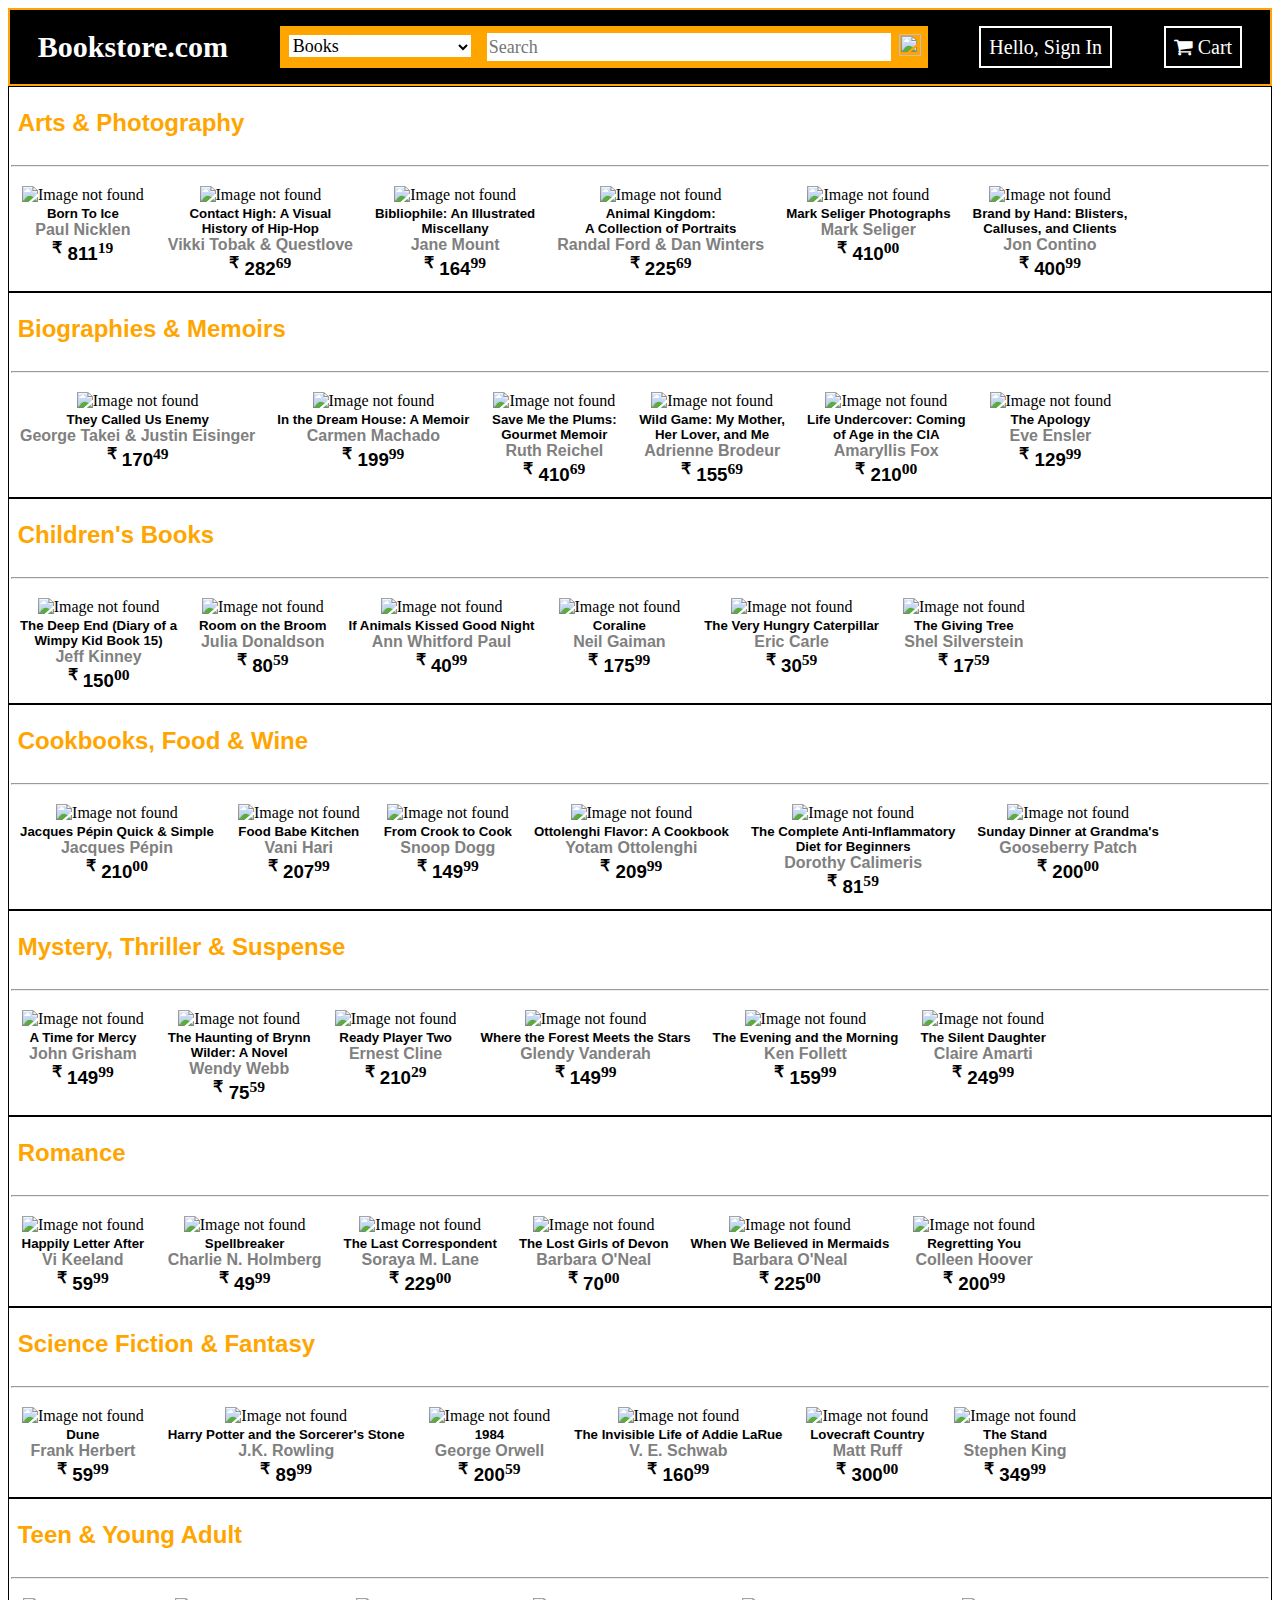
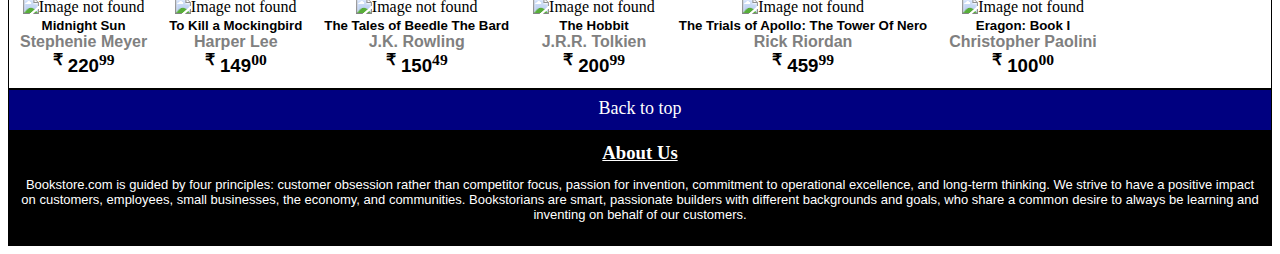
==== index.html @ 449ab954 "initial commit" ====
<!DOCTYPE html>
<html lang="en">
<head>
    <meta charset="UTF-8">
    <meta name="viewport" content="width=device-width, initial-scale=1.0">
    <title>2019UCO1678 - Bookstore</title>
    <link rel="stylesheet" href="style.css"/>
    <link rel="stylesheet" href="https://cdnjs.cloudflare.com/ajax/libs/font-awesome/4.7.0/css/font-awesome.min.css">
</head>
<body>
    <!--This is the main tab visible at the top of the page-->
    <div id="searchComplex">
        <h1 style="font-size: 30px; color: white"><a href="index.html">Bookstore.com</a></h1>
            <form style="display: inline-flex;">
                <select>
                    <option value="def" disabled selected>Books</option>
                    <option value="op0">All Categories</option>
                    <option value="op1">Arts & Photography</option>
                    <option value="op2">Biographies & Memoirs</option>
                    <option value="op3">Children's Books</option>
                    <option value="op4">Cookbooks, Food & Wine</option>
                    <option value="op5">Mystery, Thriller & Suspense&nbsp</option>
                    <option value="op6">Romance</option>
                    <option value="op7">Science Fiction & Fantasy</option>
                    <option value="op8">Teen & Young Adult</option>           
                </select>
                <input id="searchBar" type="text" width="80px" placeholder="Search" autocomplete="off"/>
                <button id ="searchButton" type="submit" width="auto">
                    <img src="https://static.thenounproject.com/png/202232-200.png" 
                    height="22px" width="22px" style="margin-left: -12px; margin-bottom: -2px;"/>
                </button>
            </form>
            <a href="q2_signin.html">
                <span style="padding: 8px;">
                    Hello,
                    Sign In
                </span>
            </a>
            <a href="q2_cart.html">
                <span style="padding: 8px;">
                    <i class="fa fa-shopping-cart"></i>
                    Cart
                </span>
            </a>
    </div>
    <!--Main Tab ends-->

    <!--The Arts & Photography Section begins-->
    <div>
        <h2>&nbspArts & Photography</h2>
        <hr/>
        <div class="book">
            <a href="q2_catalog.html#AP1">
                <img src="https://images-na.ssl-images-amazon.com/images/I/517j00U23SL._SX415_BO1,204,203,200_.jpg" 
                height="200px" width="160px" style="padding: 2px" alt="Image not found"/>
            </a>
            <h5>Born To Ice</h5>
            <h4>Paul Nicklen</h4>
            <h3> <sup>₹</sup> 811<sup>19</sup></h3>
        </div>
        <div class="book">
            <a href="q2_catalog.html#AP2">
                <img src="https://images-na.ssl-images-amazon.com/images/I/91-8mABL4rL.jpg"
                height="200px" width="160px" style="padding: 2px;" alt="Image not found"/>
            </a>
            <h5>Contact High: A Visual</h5><h5> History of Hip-Hop</h5>
            <h4>Vikki Tobak & Questlove</h4>
            <h3> <sup> ₹</sup> 282<sup>69</sup></h3>
        </div>
        <div class="book">
            <a href="q2_catalog.html#AP3">
                <img src="https://images-na.ssl-images-amazon.com/images/I/91D0j9uwOBL.jpg"
                height="200px" width="160px" style="padding: 2px;" alt="Image not found"/>
            </a>
            <h5>Bibliophile: An Illustrated</h5><h5>Miscellany</h5>
            <h4>Jane Mount</h4>
            <h3> <sup> ₹</sup> 164<sup>99</sup></h3>
        </div>  
        <div class="book">
            <a href="q2_catalog.html#AP4">
                <img src="https://images-na.ssl-images-amazon.com/images/I/91Ddx0i9vVL.jpg"
                height="200px" width="160px" style="padding: 2px;" alt="Image not found"/>
            </a>
            <h5>Animal Kingdom:</h5><h5> A Collection of Portraits</h5>
            <h4>Randal Ford & Dan Winters</h4>
            <h3> <sup> ₹</sup> 225<sup>69</sup></h3>
        </div>  
        <div class="book">
            <a href="q2_catalog.html#AP5">
                <img src="https://images-na.ssl-images-amazon.com/images/I/71COV8-VF2L.jpg"
                height="200px" width="160px" style="padding: 2px;" alt="Image not found"/>
            </a>
            <h5>Mark Seliger Photographs</h5>
            <h4>Mark Seliger</h4>
            <h3> <sup> ₹</sup> 410<sup>00</sup></h3>
        </div>  
        <div class="book">
            <a href="q2_catalog.html#AP6">
                <img src="https://m.media-amazon.com/images/I/51OejOpZ9YL.jpg"
                height="200px" width="160px" style="padding: 2px;" alt="Image not found"/>
            </a>
            <h5>Brand by Hand: Blisters,</h5><h5>Calluses, and Clients</h5>
            <h4>Jon Contino</h4>
            <h3> <sup> ₹</sup> 400<sup>99</sup></h3>
        </div>      
    </div>
    <!--The Arts & Photography Section ends-->

    <!--The Biographies & Memoirs Section begins-->
    <div>
        <h2>&nbspBiographies & Memoirs</h2>
        <hr/>
       
        <div class="book">
            <a href="q2_catalog.html#BM1">
                <img src="https://images-na.ssl-images-amazon.com/images/I/71LK6RXvxrL.jpg"
                height="200px" width="160px" style="padding: 2px;" alt="Image not found"/>
            </a>
            <h5>They Called Us Enemy</h5>
            <h4>George Takei & Justin Eisinger</h4>
            <h3> <sup> ₹</sup> 170<sup>49</sup></h3>   
        </div>
        <div class="book">
            <a href="q2_catalog.html#BM2">
                <img src="https://images-na.ssl-images-amazon.com/images/I/91zeicdP-gL.jpg"
                height="200px" width="160px" style="padding: 2px;" alt="Image not found"/>
            
            </a>
            <h5>In the Dream House: A Memoir</h5>
            <h4>Carmen Machado</h4>
            <h3> <sup> ₹</sup> 199<sup>99</sup></h3>   
        </div>
        <div class="book">
            <a href="q2_catalog.html#BM3">
                <img src="https://images-na.ssl-images-amazon.com/images/I/41DtipcHG0L._SX327_BO1,204,203,200_.jpg"
                height="200px" width="160px" style="padding: 2px;" alt="Image not found"/>
            </a>
            <h5>Save Me the Plums: </h5><h5> Gourmet Memoir</h5>
            <h4>Ruth Reichel</h4>
            <h3> <sup> ₹</sup> 410<sup>69</sup></h3>   
        </div>
        <div class="book">
            <a href="q2_catalog.html#BM4">
                <img src="https://i.gr-assets.com/images/S/compressed.photo.goodreads.com/books/1549428000l/43859826._SY475_.jpg"
                height="200px" width="160px" style="padding: 2px;" alt="Image not found"/>
            </a>
            <h5>Wild Game: My Mother, </h5><h5>Her Lover, and Me</h5>
            <h4>Adrienne Brodeur</h4>
            <h3> <sup> ₹</sup> 155<sup>69</sup></h3>   
        </div>
        <div class="book">
            <a href="q2_catalog.html#BM5">
                <img src="https://images-na.ssl-images-amazon.com/images/I/41EsVgtm6tL._SX301_BO1,204,203,200_.jpg"
                height="200px" width="160px" style="padding: 2px;" alt="Image not found"/>
            </a>
            <h5>Life Undercover: Coming</h5><h5> of Age in the CIA</h5>
            <h4>Amaryllis Fox</h4>
            <h3> <sup> ₹</sup> 210<sup>00</sup></h3>   
        </div>
        <div class="book">
            <a href="q2_catalog.html#BM6">
                <img src="https://media.bloomsbury.com/rep/bj/9781635574395.jpg"
                height="200px" width="160px" style="padding: 2px;" alt="Image not found"/>
            </a>
            <h5>The Apology</h5>
            <h4>Eve Ensler</h4>
            <h3> <sup> ₹</sup> 129<sup>99</sup></h3>   
        </div>
    </div>
    <!--The Biographies & Memoirs Section ends-->

    <!--The Children's Books Section begins-->
    <div>
        <h2>&nbspChildren's Books</h2>
        <hr/>

        <div class="book">
            <a href="q2_catalog.html#CB1">
                <img src="https://images-na.ssl-images-amazon.com/images/I/81B0tZK01FL.jpg"
                height="200px" width="160px" style="padding: 2px;" alt="Image not found"/>
            </a>
            <h5>The Deep End (Diary of a </h5><h5>Wimpy Kid Book 15)</h5>
            <h4>Jeff Kinney</h4>
            <h3> <sup> ₹</sup> 150<sup>00</sup></h3>   
        </div>        
        <div class="book">
            <a href="q2_catalog.html#CB2">
                <img src="https://m.media-amazon.com/images/M/MV5BNDg3Njg4ODEyMl5BMl5BanBnXkFtZTgwMTM3MzcxMTE@._V1_.jpg"
                height="200px" width="160px" style="padding: 2px;" alt="Image not found"/>
            </a>
            <h5>Room on the Broom</h5>
            <h4>Julia Donaldson</h4>
            <h3> <sup> ₹</sup> 80<sup>59</sup></h3>   
        </div>        
        <div class="book">
            <a href="q2_catalog.html#CB3">
                <img src="https://images-na.ssl-images-amazon.com/images/I/51iHM-M+ADL._SX258_BO1,204,203,200_.jpg"
                height="200px" width="160px" style="padding: 2px;" alt="Image not found"/>
            </a>
            <h5>If Animals Kissed Good Night</h5>
            <h4>Ann Whitford Paul</h4>
            <h3> <sup> ₹</sup> 40<sup>99</sup></h3>   
        </div>        
        <div class="book">
            <a href="q2_catalog.html#CB4">
                <img src="https://images-na.ssl-images-amazon.com/images/I/41Df5jVFLuL._SX334_BO1,204,203,200_.jpg"
                height="200px" width="160px" style="padding: 2px;" alt="Image not found"/>
            </a>
            <h5>Coraline</h5>
            <h4>Neil Gaiman</h4>
            <h3> <sup> ₹</sup> 175<sup>99</sup></h3>   
        </div>        
        <div class="book">
            <a href="q2_catalog.html#CB5">
                <img src="https://images-na.ssl-images-amazon.com/images/I/71KilybDOoL.jpg"
                height="200px" width="250px" style="padding: 2px;" alt="Image not found"/>
            </a>
            <h5>The Very Hungry Caterpillar</h5>
            <h4>Eric Carle</h4>
            <h3> <sup> ₹</sup> 30<sup>59</sup></h3>   
        </div>        
        <div class="book">
            <a href="q2_catalog.html#CB6">
                <img src="https://images-na.ssl-images-amazon.com/images/I/51EDtk+1rNL._SX384_BO1,204,203,200_.jpg"
                height="200px" width="160px" style="padding: 2px;" alt="Image not found"/>
            </a>
            <h5>The Giving Tree</h5>
            <h4>Shel Silverstein</h4>
            <h3> <sup> ₹</sup> 17<sup>59</sup></h3>   
        </div>          
    </div>
    <!--The Children's Books Section ends-->


    <!--The Cookbooks, Food & Wine Section begins-->
    <div>
        <h2>&nbspCookbooks, Food & Wine</h2>
        <hr/>

        <div class="book">
            <a href="q2_catalog.html#CF1">
                <img src="https://m.media-amazon.com/images/I/51vPl4bWGDL._SX260_.jpg"
                height="200px" width="160px" style="padding: 2px;" alt="Image not found"/>
            </a>
            <h5>Jacques Pépin Quick & Simple</h5>
            <h4>Jacques Pépin</h4>
            <h3> <sup> ₹</sup> 210<sup>00</sup></h3>   
        </div>  
        <div class="book">
            <a href="q2_catalog.html#CF2">
                <img src="https://m.media-amazon.com/images/I/51bg5PPrDEL.jpg"
                height="200px" width="160px" style="padding: 2px;" alt="Image not found"/>
            </a>
            <h5>Food Babe Kitchen</h5>
            <h4>Vani Hari</h4>
            <h3> <sup> ₹</sup> 207<sup>99</sup></h3>   
        </div>  
        <div class="book">
            <a href="q2_catalog.html#CF3">
                <img src="https://images-na.ssl-images-amazon.com/images/I/91vD4ftg5XL.jpg"
                height="200px" width="160px" style="padding: 2px;" alt="Image not found"/>
            </a>
            <h5>From Crook to Cook</h5>
            <h4>Snoop Dogg</h4>
            <h3> <sup> ₹</sup> 149<sup>99</sup></h3>   
        </div>  
        <div class="book">
            <a href="q2_catalog.html#CF4">
                <img src="https://images-na.ssl-images-amazon.com/images/I/91bhxoTbMQL.jpg"
                height="200px" width="160px" style="padding: 2px;" alt="Image not found"/>
            </a>
            <h5>Ottolenghi Flavor: A Cookbook</h5>
            <h4>Yotam Ottolenghi</h4>
            <h3> <sup> ₹</sup> 209<sup>99</sup></h3>   
        </div>  
        <div class="book">
            <a href="q2_catalog.html#CF5">
                <img src="https://images-na.ssl-images-amazon.com/images/I/71L8kt3erKL.jpg"
                height="200px" width="160px" style="padding: 2px;" alt="Image not found"/>
            </a>
            <h5>The Complete Anti-Inflammatory </h5><h5> Diet for Beginners</h5>
            <h4>Dorothy Calimeris</h4>
            <h3> <sup> ₹</sup> 81<sup>59</sup></h3>   
        </div>  
        <div class="book">
            <a href="q2_catalog.html#CF6">
                <img src="https://kbimages1-a.akamaihd.net/0b9b4059-33ad-41e6-9bed-a8d65f2340d1/353/569/90/False/sunday-dinner-at-grandma-s.jpg"
                height="200px" width="160px" style="padding: 2px;" alt="Image not found"/>
            </a>
            <h5>Sunday Dinner at Grandma's</h5>
            <h4>Gooseberry Patch</h4>
            <h3> <sup> ₹</sup> 200<sup>00</sup></h3>   
        </div>  
    </div>
    <!--The Cookbooks, Food & Wine Section ends-->

    <!--The Mystery, Thriller & Suspense Section begins-->
    <div>
        <h2>&nbspMystery, Thriller & Suspense</h2>
        <hr/>
    
        <div class="book">
            <a href="q2_catalog.html#MT1">
                <img src="https://images.penguinrandomhouse.com/cover/9780385545969"
                height="200px" width="160px" style="padding: 2px;" alt="Image not found"/>
            </a>
            <h5>A Time for Mercy</h5>
            <h4>John Grisham</h4>
            <h3> <sup> ₹</sup> 149<sup>99</sup></h3>   
        </div>
        <div class="book">
            <a href="q2_catalog.html#MT2">
                <img src="https://i.gr-assets.com/images/S/compressed.photo.goodreads.com/books/1591946396l/50720434.jpg"
                height="200px" width="160px" style="padding: 2px;" alt="Image not found"/>
            </a>
            <h5>The Haunting of Brynn</h5><h5> Wilder: A Novel</h5>
            <h4>Wendy Webb</h4>
            <h3> <sup> ₹</sup> 75<sup>59</sup></h3>   
        </div>
        <div class="book">
            <a href="q2_catalog.html#MT3">
                <img src="https://upload.wikimedia.org/wikipedia/en/c/cd/Ready_Player_Two_-_book_cover.jpg"
                height="200px" width="160px" style="padding: 2px;" alt="Image not found"/>
            </a>
            <h5>Ready Player Two</h5>
            <h4>Ernest Cline</h4>
            <h3> <sup> ₹</sup> 210<sup>29</sup></h3>   
        </div>
        <div class="book">
            <a href="q2_catalog.html#MT4">
                <img src="https://m.media-amazon.com/images/I/918hXn4Uy1L.jpg"
                height="200px" width="160px" style="padding: 2px;" alt="Image not found"/>
            </a>
            <h5>Where the Forest Meets the Stars</h5>
            <h4>Glendy Vanderah</h4>
            <h3> <sup> ₹</sup> 149<sup>99</sup></h3>   
        </div>
        <div class="book">
            <a href="q2_catalog.html#MT5">
                <img src="https://images-na.ssl-images-amazon.com/images/I/A1uwT8EHugL.jpg"
                height="200px" width="160px" style="padding: 2px;" alt="Image not found"/>
            </a>
            <h5>The Evening and the Morning</h5>
            <h4>Ken Follett</h4>
            <h3> <sup> ₹</sup> 159<sup>99</sup></h3>   
        </div>
        <div class="book">
            <a href="q2_catalog.html#MT6">
                <img src="https://m.media-amazon.com/images/I/51p53YWLCSL.jpg"
                height="200px" width="160px" style="padding: 2px;" alt="Image not found"/>
            </a>
            <h5>The Silent Daughter</h5>
            <h4>Claire Amarti</h4>
            <h3> <sup> ₹</sup> 249<sup>99</sup></h3>   
        </div>
    </div>
    <!--The Mystery, Thriller & Suspense Section ends-->

    <!--The Romance Section begins-->    
    <div>
        <h2>&nbspRomance</h2>
        <hr/>
    
        <div class="book">
            <a href="q2_catalog.html#R1">
                <img src="https://i.gr-assets.com/images/S/compressed.photo.goodreads.com/books/1584381613l/51494123._SY475_.jpg"
                height="200px" width="160px" style="padding: 2px;" alt="Image not found"/>
            </a>
            <h5>Happily Letter After</h5>
            <h4>Vi Keeland</h4>
            <h3> <sup> ₹</sup> 59<sup>99</sup></h3>   
        </div>
        <div class="book">
            <a href="q2_catalog.html#R2">
                <img src="https://i.gr-assets.com/images/S/compressed.photo.goodreads.com/books/1585592602l/49541761.jpg"
                height="200px" width="160px" style="padding: 2px;" alt="Image not found"/>
            </a>
            <h5>Spellbreaker</h5>
            <h4>Charlie N. Holmberg</h4>
            <h3> <sup> ₹</sup> 49<sup>99</sup></h3>   
        </div>
        <div class="book">
            <a href="q2_catalog.html#R3">
                <img src="https://i.gr-assets.com/images/S/compressed.photo.goodreads.com/books/1590955493l/53710674._SY475_.jpg"
                height="200px" width="160px" style="padding: 2px;" alt="Image not found"/>
            </a>
            <h5>The Last Correspondent</h5>
            <h4>Soraya M. Lane</h4>
            <h3> <sup> ₹</sup> 229<sup>00</sup></h3>   
        </div>
        <div class="book">
            <a href="q2_catalog.html#R4">
                <img src="https://m.media-amazon.com/images/I/415iF5fI+WL.jpg"
                height="200px" width="160px" style="padding: 2px;" alt="Image not found"/>
            </a>
            <h5>The Lost Girls of Devon</h5>
            <h4>Barbara O'Neal</h4>
            <h3> <sup> ₹</sup> 70<sup>00</sup></h3>   
        </div>
        <div class="book">
            <a href="q2_catalog.html#R5">
                <img src="https://m.media-amazon.com/images/I/81FJvwYyqgL.jpg"
                height="200px" width="160px" style="padding: 2px;" alt="Image not found"/>
            </a>
            <h5>When We Believed in Mermaids</h5>
            <h4>Barbara O'Neal</h4>
            <h3> <sup> ₹</sup> 225<sup>00</sup></h3>   
        </div>
        <div class="book">
            <a href="q2_catalog.html#R6">
                <img src="https://m.media-amazon.com/images/I/51qFqP094-L.jpg"
                height="200px" width="160px" style="padding: 2px;" alt="Image not found"/>
            </a>
            <h5>Regretting You</h5>
            <h4>Colleen Hoover</h4>
            <h3> <sup> ₹</sup> 200<sup>99</sup></h3>   
        </div>
    </div>
    <!--The Romance Section ends-->    

    <!--The Science Fiction & Fantasy Section begins-->    
    <div>
        <h2>&nbspScience Fiction & Fantasy</h2>
        <hr/>

        <div class="book">
            <a href="q2_catalog.html#SF1">
                <img src="https://images-na.ssl-images-amazon.com/images/I/91Fq9Amx0pL.jpg"
                height="200px" width="160px" style="padding: 2px;" alt="Image not found"/>
            </a>
            <h5>Dune</h5>
            <h4>Frank Herbert</h4>
            <h3> <sup> ₹</sup> 59<sup>99</sup></h3>   
        </div>
        <div class="book">
            <a href="q2_catalog.html#SF2">
                <img src="https://images-na.ssl-images-amazon.com/images/I/81iqZ2HHD-L.jpg"
                height="200px" width="160px" style="padding: 2px;" alt="Image not found"/>
            </a>
            <h5>Harry Potter and the Sorcerer's Stone</h5>
            <h4>J.K. Rowling</h4>
            <h3> <sup> ₹</sup> 89<sup>99</sup></h3>   
        </div>
        <div class="book">
            <a href="q2_catalog.html#SF3">
                <img src="https://images-na.ssl-images-amazon.com/images/I/41aM4xOZxaL._SX277_BO1,204,203,200_.jpg"
                height="200px" width="160px" style="padding: 2px;" alt="Image not found"/>
            </a>
            <h5>1984</h5>
            <h4>George Orwell</h4>
            <h3> <sup> ₹</sup> 200<sup>59</sup></h3>   
        </div>
        <div class="book">
            <a href="q2_catalog.html#SF4">
                <img src="https://m.media-amazon.com/images/I/91Ql48Y0mqL.jpg"
                height="200px" width="160px" style="padding: 2px;" alt="Image not found"/>
            </a>
            <h5>The Invisible Life of Addie LaRue</h5>
            <h4>V. E. Schwab</h4>
            <h3> <sup> ₹</sup> 160<sup>99</sup></h3>   
        </div>
        <div class="book">
            <a href="q2_catalog.html#SF5">
                <img src="https://upload.wikimedia.org/wikipedia/en/9/9b/Lovecraft_Country_%28novel%29.jpg"
                height="200px" width="160px" style="padding: 2px;" alt="Image not found"/>
            </a>
            <h5>Lovecraft Country</h5>
            <h4>Matt Ruff</h4>
            <h3> <sup> ₹</sup> 300<sup>00</sup></h3>   
        </div>
        <div class="book">
            <a href="q2_catalog.html#SF6">
                <img src="https://images-na.ssl-images-amazon.com/images/I/81c8No6mSPL.jpg"
                height="200px" width="160px" style="padding: 2px;" alt="Image not found"/>
            </a>
            <h5>The Stand</h5>
            <h4>Stephen King</h4>
            <h3> <sup> ₹</sup> 349<sup>99</sup></h3>   
        </div>
    </div>
    <!--The Science Fiction & Fantasy Section ends-->   

    <!--The Teen & Young Adult Section begins-->       
    <div>
        <h2>&nbspTeen & Young Adult</h2>
        <hr/>

        <div class="book">
            <a href="q2_catalog.html#TY1">
                <img src="https://images-na.ssl-images-amazon.com/images/I/41dd3tjpdUL._SX329_BO1,204,203,200_.jpg"
                height="200px" width="160px" style="padding: 2px;" alt="Image not found"/>
            </a>
            <h5>Midnight Sun</h5>
            <h4>Stephenie Meyer</h4>
            <h3> <sup> ₹</sup> 220<sup>99</sup></h3>   
        </div>
        <div class="book">
            <a href="q2_catalog.html#TY2">
                <img src="https://m.media-amazon.com/images/I/516IbJ592JL.jpg"
                height="200px" width="160px" style="padding: 2px;" alt="Image not found"/>
            </a>
            <h5>To Kill a Mockingbird</h5>
            <h4>Harper Lee</h4>
            <h3> <sup> ₹</sup> 149<sup>00</sup></h3>   
        </div>
        <div class="book">
            <a href="q2_catalog.html#TY3">
                <img src="https://images-na.ssl-images-amazon.com/images/I/91bDV76LIlL.jpg"
                height="200px" width="160px" style="padding: 2px;" alt="Image not found"/>
            </a>
            <h5>The Tales of Beedle The Bard</h5>
            <h4>J.K. Rowling</h4>
            <h3> <sup> ₹</sup> 150<sup>49</sup></h3>   
        </div>
        <div class="book">
            <a href="q2_catalog.html#TY4">
                <img src="https://images-na.ssl-images-amazon.com/images/I/51uLvJlKpNL._SX321_BO1,204,203,200_.jpg"
                height="200px" width="160px" style="padding: 2px;" alt="Image not found"/>
            </a>
            <h5>The Hobbit</h5>
            <h4>J.R.R. Tolkien</h4>
            <h3> <sup> ₹</sup> 200<sup>99</sup></h3>   
        </div>
        <div class="book">
            <a href="q2_catalog.html#TY5">
                <img src="https://m.media-amazon.com/images/I/51tN101qBUL.jpg"
                height="200px" width="160px" style="padding: 2px;" alt="Image not found"/>
            </a>
            <h5>The Trials of Apollo: The Tower Of Nero</h5>
            <h4>Rick Riordan</h4>
            <h3> <sup> ₹</sup> 459<sup>99</sup></h3>   
        </div>
        <div class="book">
            <a href="q2_catalog.html#TY6">
                <img src="https://images-na.ssl-images-amazon.com/images/I/91JrDpvTiML.jpg"
                height="200px" width="160px" style="padding: 2px;" alt="Image not found"/>
            </a>
            <h5>Eragon: Book I</h5>
            <h4>Christopher Paolini</h4>
            <h3> <sup> ₹</sup> 100<sup>00</sup></h3>   
        </div>
    </div>
    <!--The Teen & Young Adult Section ends-->       

    <!--The following is a division which serves as the "Back to top" button for easier site navigation:-->
    <a href="#top">
    <div style="background-color: navy; color: white; text-align: center; height: 30px; font-size: 18px; padding-top: 8px;">
        Back to top
    </div>
    </a>

    <!--The ending section of the page consists of some info about the website:-->
    <div style="background-color: black; color: white; padding: 10px; text-align: center;">
            <h3 style="font-family: Arial, Helvetica, sans-serif;"><u>About Us</u></h3>
            <p style="font-family: Arial, Helvetica, sans-serif; font-size: small; ">Bookstore.com is guided by four principles: customer obsession rather than competitor focus, 
                passion for invention, commitment to operational excellence, and long-term thinking.
                We strive to have a positive impact on customers, employees, small businesses, the economy, and communities.
                Bookstorians are smart, passionate builders with different backgrounds and goals, 
                who share a common desire to always be learning and inventing on behalf of our customers.
            </p>
        
    </div> 
</body>
</html>
---- style.css ----
* {
    font-family: "Baskerville Old Face";
}
div {
    height: fit-content;
    border: 1px solid black;
    margin: 0;
    padding: 2px;
}

div:hover {
    background-color: orange;
}

div:hover h2 {
    color: white;
}

span {
    border: 2px solid white;
    color: white;
    font-size: 20px;
}

a {
    text-decoration: none;
    color: inherit;
}

#searchComplex {
    height: 70px;
    border: 2px solid orange;
    background-color: black;
    font-size: 0;
    display: flex;
    justify-content: space-around;
    align-items: center;
}

select {
    color: black;
    background-color: white;;
    font-size: 18px;
    width: 200px;
    margin-top: auto;
    margin-bottom: auto;
    text-align: left;
    border: 9px solid orange;
    border-bottom: 11px solid orange;
}

option {
    color: black;
    background-color: white;
    font-size: 18px;
    text-align: left;
}
#searchBar {
    color: black;
    background-color: white;
    width: 400px;
    font-size: 18px;
    border: 7px solid orange;
    text-align: left;
}
#searchButton {
    background-color: orange;
    width: 30px;
    border: 7px solid orange;
}

select:hover, span:hover {
   cursor: pointer;
}

#searchButton:hover {
   cursor: pointer;
}

h2 {
   font-family: "Arial";
    color: orange;
    display: inline-block;
}
h3,h4,h5 {
font-family: "Arial";
   margin: 0 0 0 0; /* This is done in order to remove space from above and below the headings */
}

h4 {
   color: gray;
}
.book {
   display: inline-flex;
   justify-content: space-between;
   align-items: center;
   flex-direction: column;
   border: none;
   margin: 7px;
}
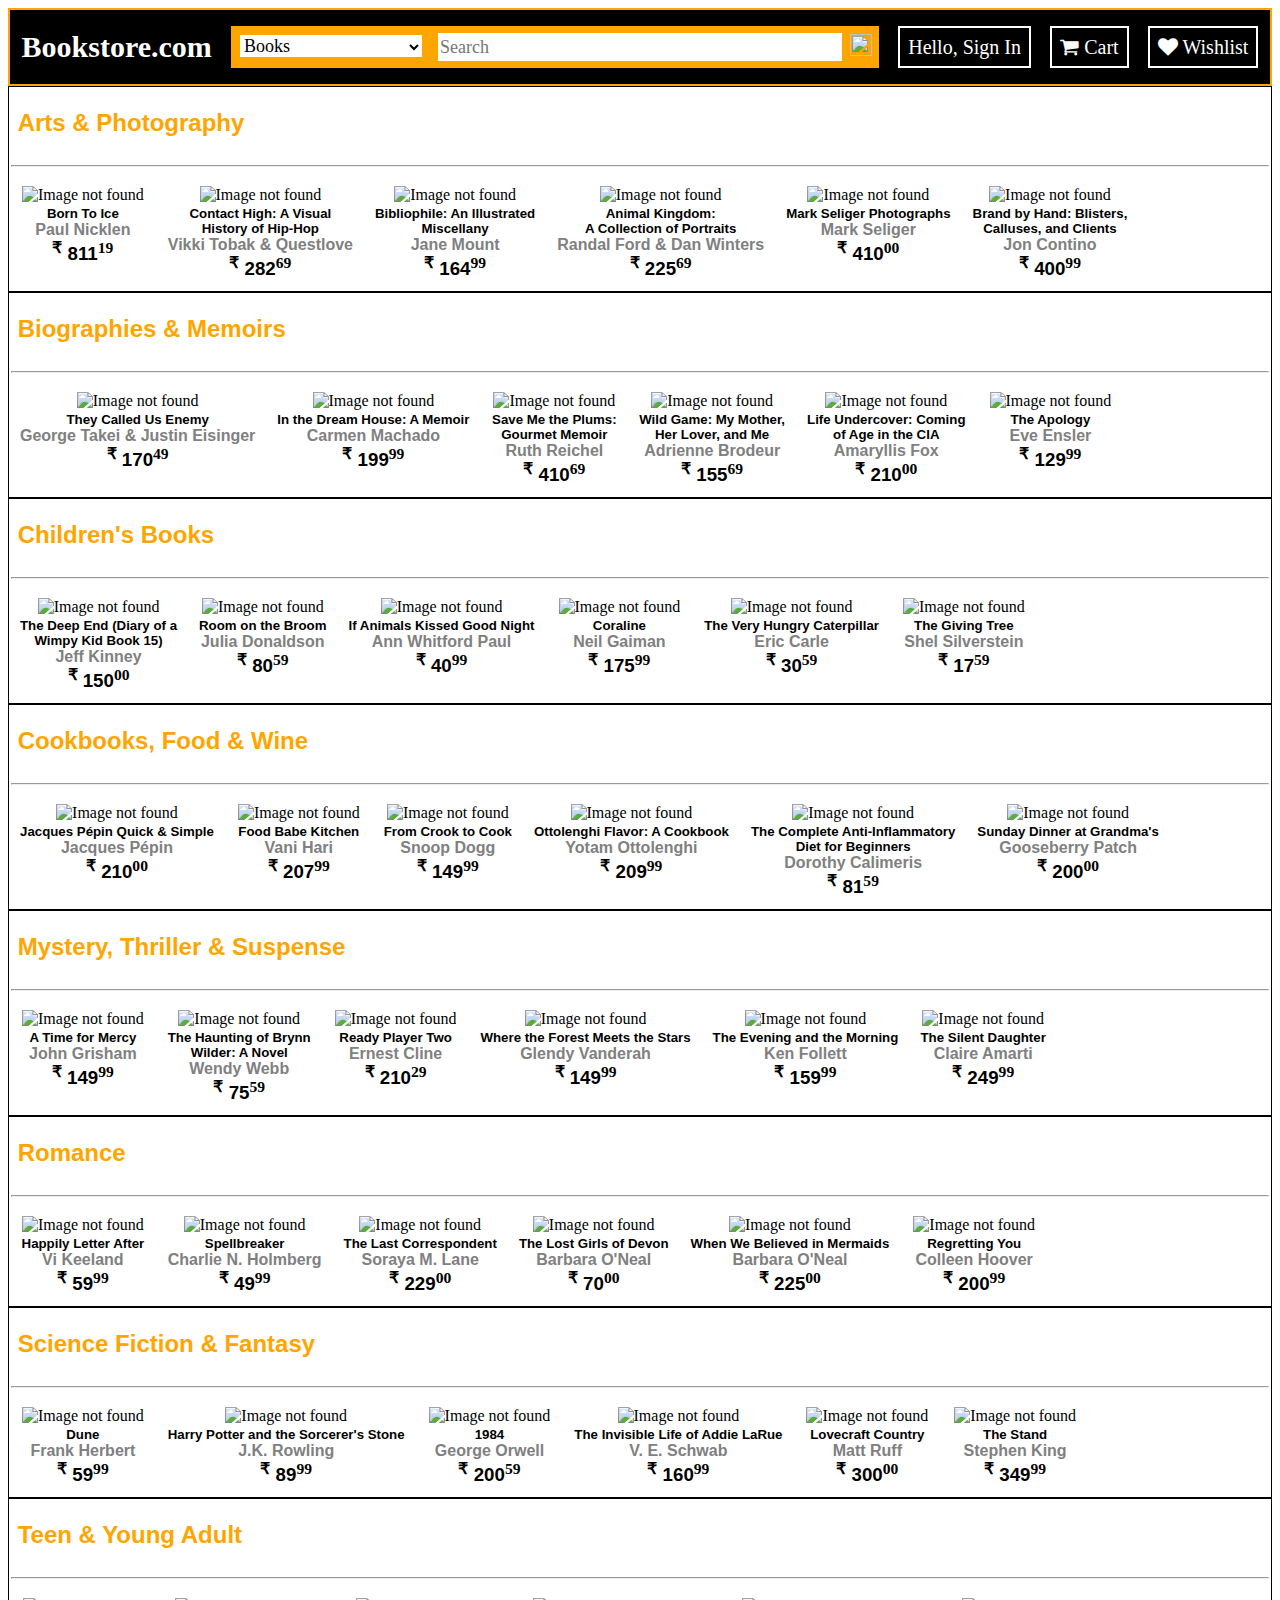
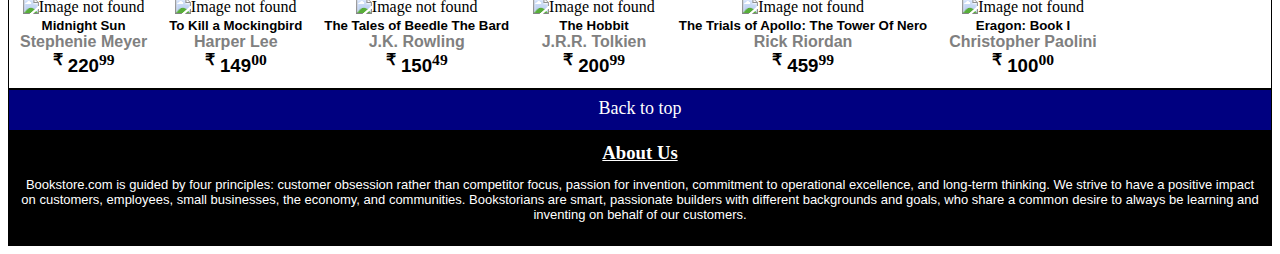
==== commit 3a556d28: "wishlist button added" ====
--- a/index.html
+++ b/index.html
@@ -6,6 +6,7 @@
     <title>2019UCO1678 - Bookstore</title>
     <link rel="stylesheet" href="style.css"/>
     <link rel="stylesheet" href="https://cdnjs.cloudflare.com/ajax/libs/font-awesome/4.7.0/css/font-awesome.min.css">
+
 </head>
 <body>
     <!--This is the main tab visible at the top of the page-->
@@ -42,6 +43,13 @@
                     Cart
                 </span>
             </a>
+
+            <a href="wishlist.html">
+                <span style="padding: 8px;">
+                    <i class="fa fa-heart"></i>
+                    Wishlist
+                </span>
+            </a>
     </div>
     <!--Main Tab ends-->
 
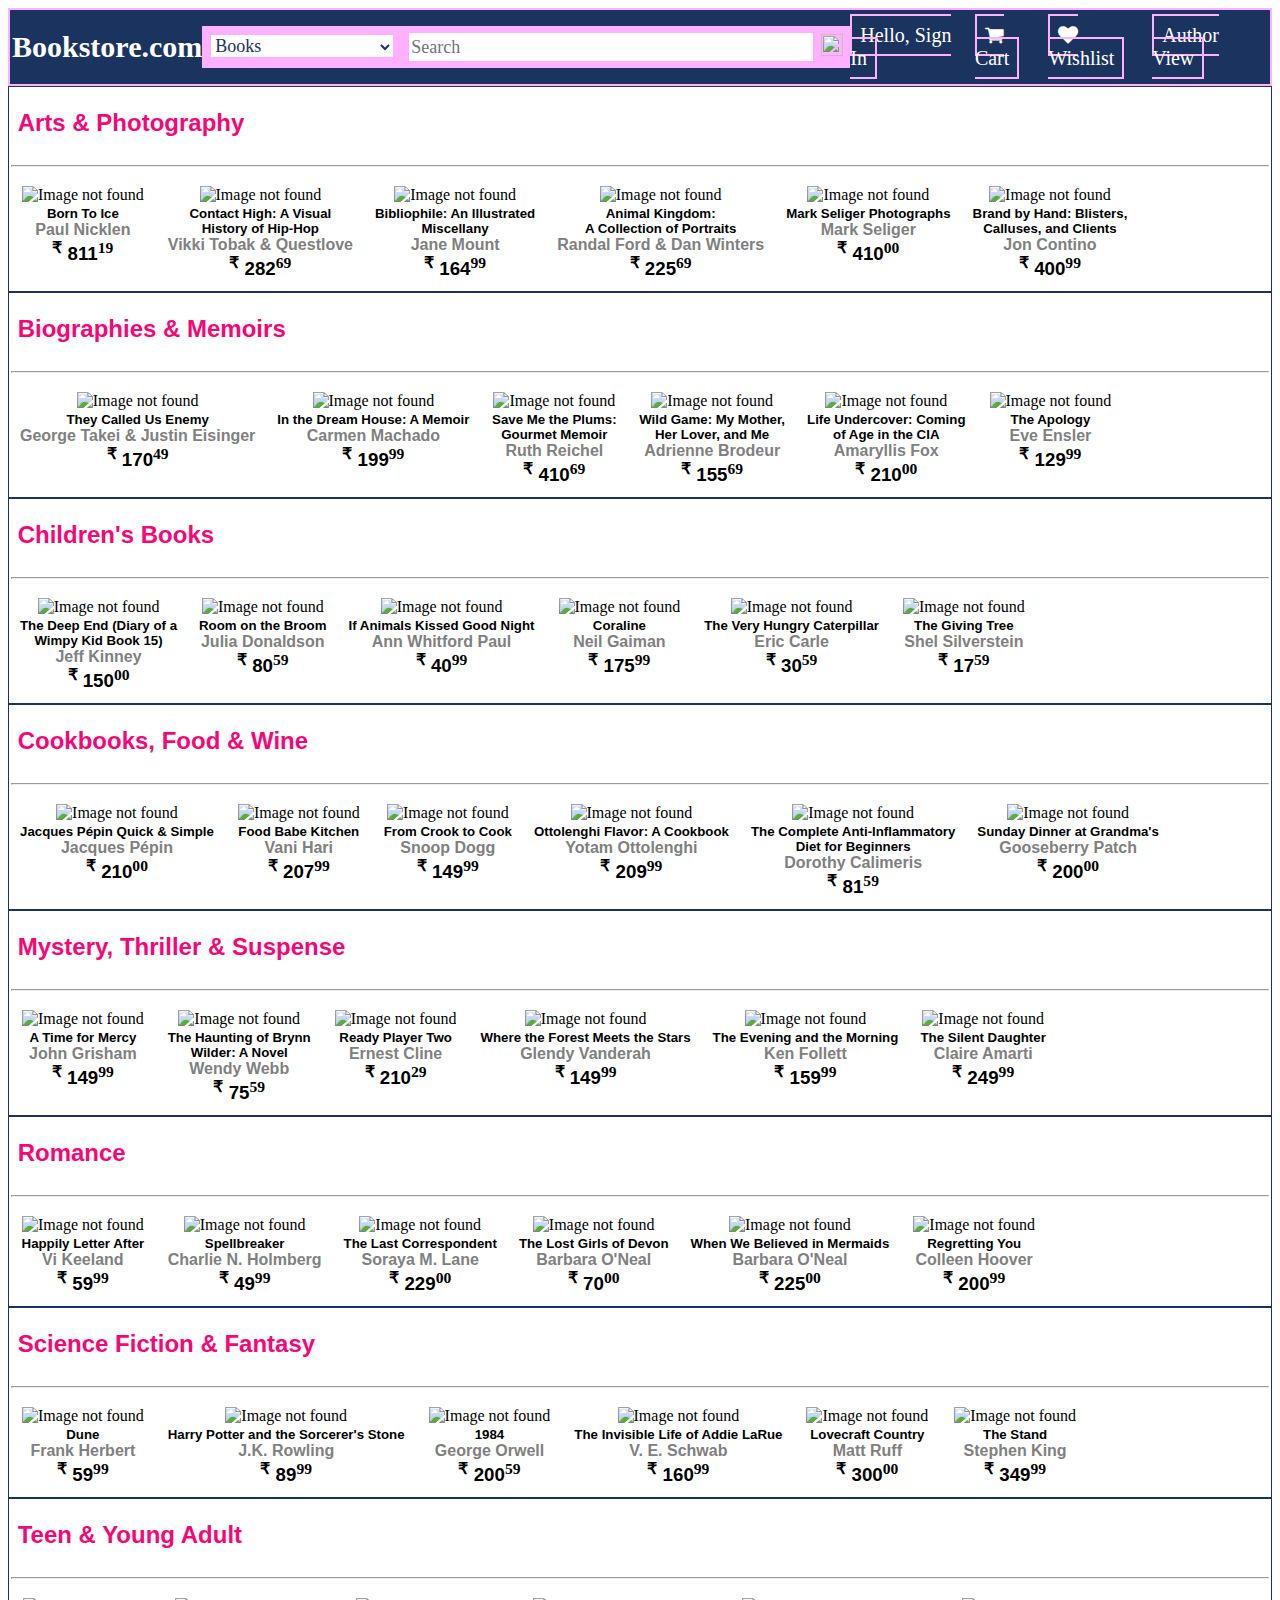
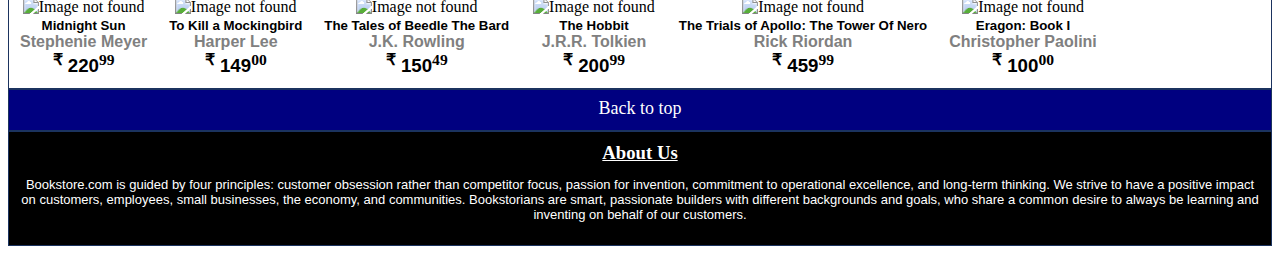
==== commit 7acc613e: "authorview" ====
--- a/index.html
+++ b/index.html
@@ -50,6 +50,12 @@
                     Wishlist
                 </span>
             </a>
+
+            <a href="author_view.html">
+                <span style="padding: 8px;">
+                    Author View
+                </span>
+            </a>
     </div>
     <!--Main Tab ends-->
 
--- a/style.css
+++ b/style.css
@@ -3,13 +3,13 @@
 }
 div {
     height: fit-content;
-    border: 1px solid black;
+    border: 1px solid #1b335f;
     margin: 0;
     padding: 2px;
 }
 
 div:hover {
-    background-color: orange;
+    background-color: #ff6bd6;
 }
 
 div:hover h2 {
@@ -17,7 +17,7 @@
 }
 
 span {
-    border: 2px solid white;
+    border: 2px solid #ffb0fe;
     color: white;
     font-size: 20px;
 }
@@ -29,8 +29,8 @@
 
 #searchComplex {
     height: 70px;
-    border: 2px solid orange;
-    background-color: black;
+    border: 2px solid #ffb0fe;
+    background-color: #1b335f;
     font-size: 0;
     display: flex;
     justify-content: space-around;
@@ -38,35 +38,35 @@
 }
 
 select {
-    color: black;
+    color: #1b335f;
     background-color: white;;
     font-size: 18px;
     width: 200px;
     margin-top: auto;
     margin-bottom: auto;
     text-align: left;
-    border: 9px solid orange;
-    border-bottom: 11px solid orange;
+    border: 9px solid #ffb0fe;
+    border-bottom: 11px solid #ffb0fe;
 }
 
 option {
-    color: black;
+    color: #1b335f;
     background-color: white;
     font-size: 18px;
     text-align: left;
 }
 #searchBar {
-    color: black;
+    color: #1b335f;
     background-color: white;
     width: 400px;
     font-size: 18px;
-    border: 7px solid orange;
+    border: 7px solid #ffb0fe;
     text-align: left;
 }
 #searchButton {
-    background-color: orange;
+    background-color: #ffb0fe;
     width: 30px;
-    border: 7px solid orange;
+    border: 7px solid #ffb0fe;
 }
 
 select:hover, span:hover {
@@ -79,7 +79,7 @@
 
 h2 {
    font-family: "Arial";
-    color: orange;
+    color: #f70776;
     display: inline-block;
 }
 h3,h4,h5 {
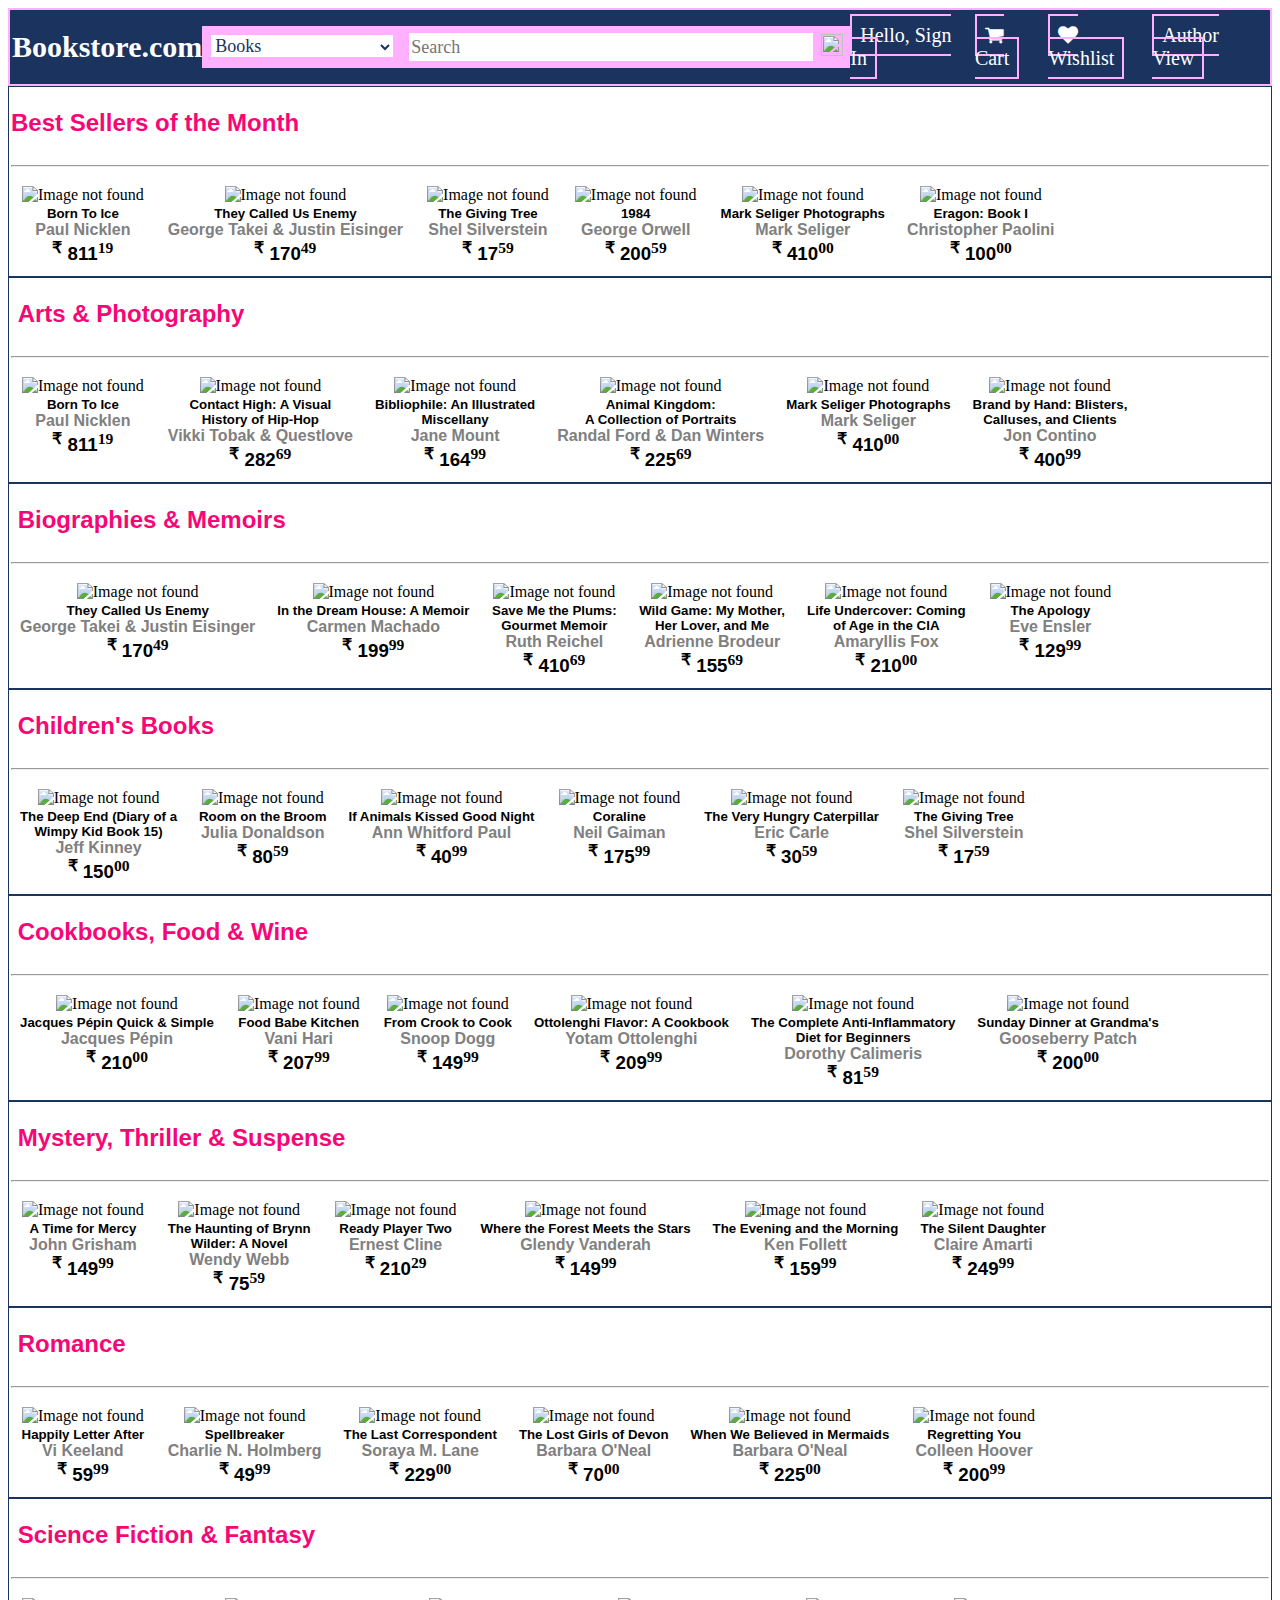
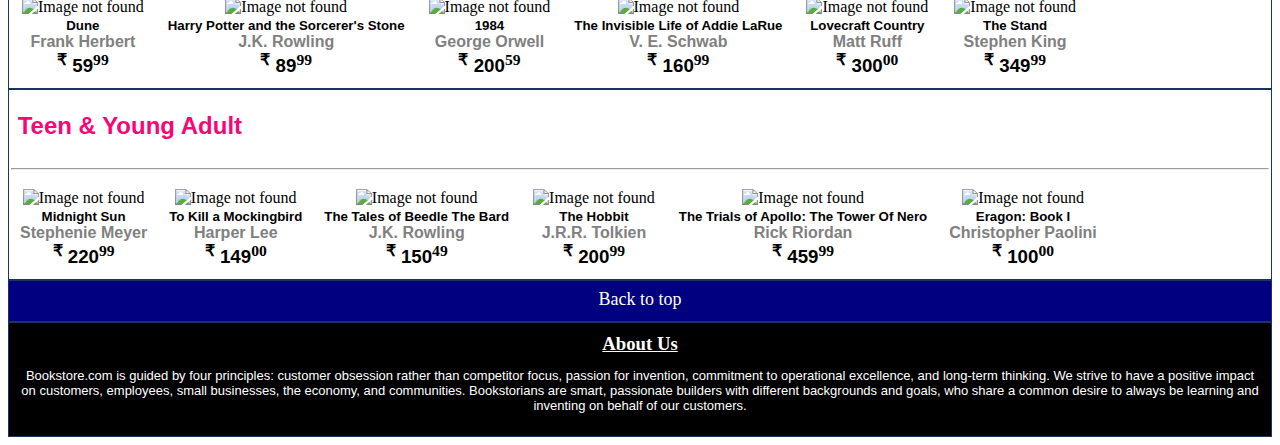
==== commit bb7738af: "added best sellers" ====
--- a/index.html
+++ b/index.html
@@ -58,7 +58,64 @@
             </a>
     </div>
     <!--Main Tab ends-->
-
+    <div>
+        <h2>Best Sellers of the Month</h2>
+        <hr/>
+        <div class="book">
+            <a href="q2_catalog.html#AP1">
+                <img src="https://images-na.ssl-images-amazon.com/images/I/517j00U23SL._SX415_BO1,204,203,200_.jpg" 
+                height="200px" width="160px" style="padding: 2px" alt="Image not found"/>
+            </a>
+            <h5>Born To Ice</h5>
+            <h4>Paul Nicklen</h4>
+            <h3> <sup>₹</sup> 811<sup>19</sup></h3>
+        </div>
+        <div class="book">
+            <a href="q2_catalog.html#BM1">
+                <img src="https://images-na.ssl-images-amazon.com/images/I/71LK6RXvxrL.jpg"
+                height="200px" width="160px" style="padding: 2px;" alt="Image not found"/>
+            </a>
+            <h5>They Called Us Enemy</h5>
+            <h4>George Takei & Justin Eisinger</h4>
+            <h3> <sup> ₹</sup> 170<sup>49</sup></h3>
+        </div>
+        <div class="book">
+            <a href="q2_catalog.html#CB6">
+                <img src="https://images-na.ssl-images-amazon.com/images/I/51EDtk+1rNL._SX384_BO1,204,203,200_.jpg"
+                height="200px" width="160px" style="padding: 2px;" alt="Image not found"/>
+            </a>
+            <h5>The Giving Tree</h5>
+            <h4>Shel Silverstein</h4>
+            <h3> <sup> ₹</sup> 17<sup>59</sup></h3> 
+        </div>  
+        <div class="book">
+            <a href="q2_catalog.html#SF3">
+                <img src="https://images-na.ssl-images-amazon.com/images/I/41aM4xOZxaL._SX277_BO1,204,203,200_.jpg"
+                height="200px" width="160px" style="padding: 2px;" alt="Image not found"/>
+            </a>
+            <h5>1984</h5>
+            <h4>George Orwell</h4>
+            <h3> <sup> ₹</sup> 200<sup>59</sup></h3> 
+        </div>  
+        <div class="book">
+            <a href="q2_catalog.html#AP5">
+                <img src="https://images-na.ssl-images-amazon.com/images/I/71COV8-VF2L.jpg"
+                height="200px" width="160px" style="padding: 2px;" alt="Image not found"/>
+            </a>
+            <h5>Mark Seliger Photographs</h5>
+            <h4>Mark Seliger</h4>
+            <h3> <sup> ₹</sup> 410<sup>00</sup></h3>
+        </div>  
+        <div class="book">
+            <a href="q2_catalog.html#TY6">
+                <img src="https://images-na.ssl-images-amazon.com/images/I/91JrDpvTiML.jpg"
+                height="200px" width="160px" style="padding: 2px;" alt="Image not found"/>
+            </a>
+            <h5>Eragon: Book I</h5>
+            <h4>Christopher Paolini</h4>
+            <h3> <sup> ₹</sup> 100<sup>00</sup></h3> 
+        </div>      
+    </div>
     <!--The Arts & Photography Section begins-->
     <div>
         <h2>&nbspArts & Photography</h2>
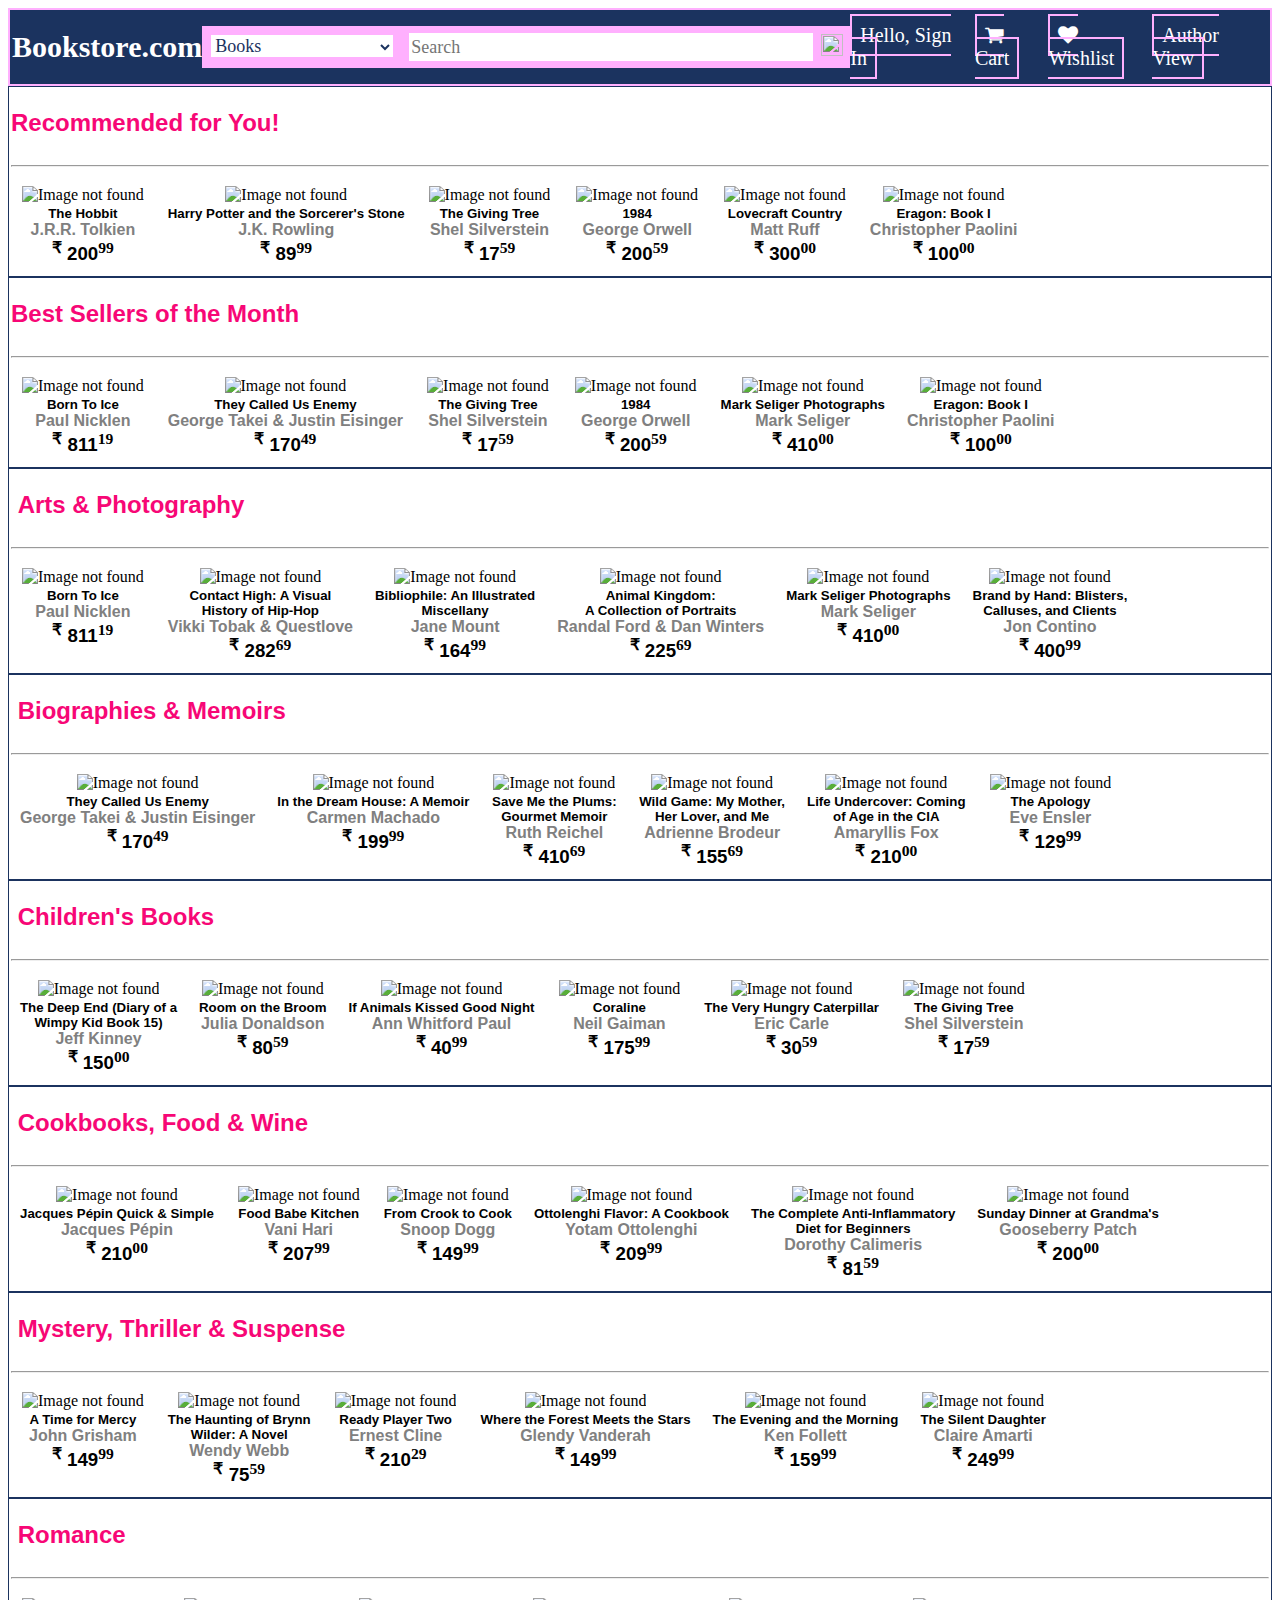
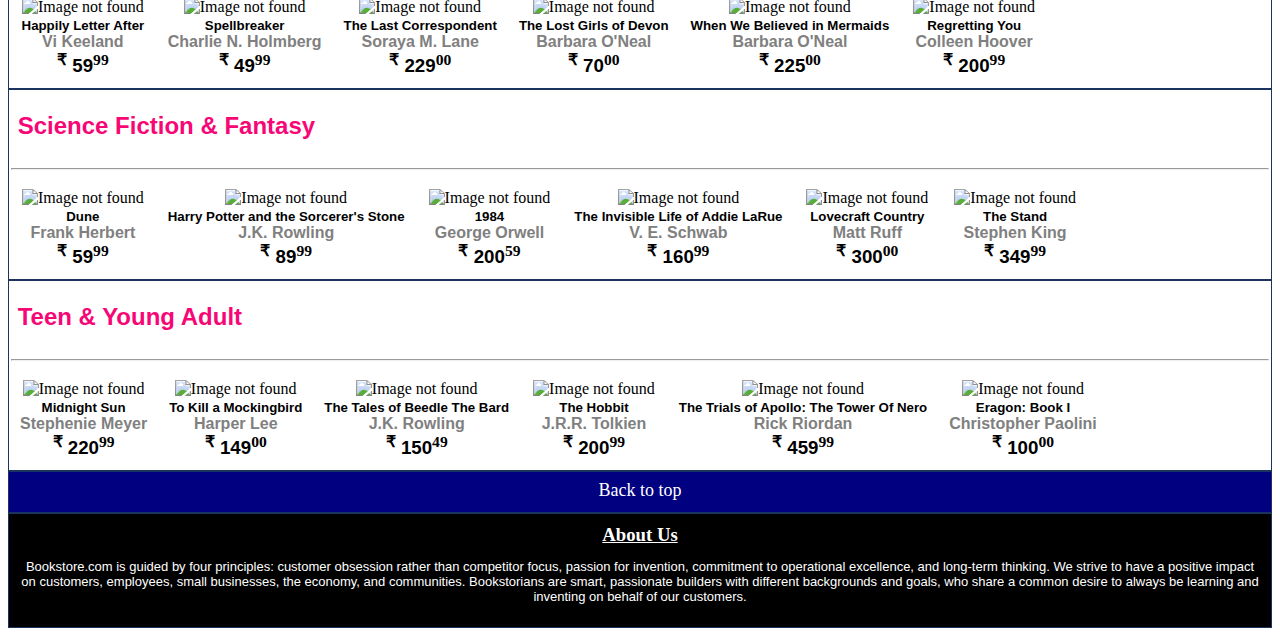
==== commit 1b8a7645: "düzenlemeler" ====
--- a/index.html
+++ b/index.html
@@ -57,6 +57,64 @@
                 </span>
             </a>
     </div>
+    <div>
+        <h2>Recommended for You!</h2>
+        <hr/>
+        <div class="book">
+            <a href="q2_catalog.html#TY4">
+                <img src="https://images-na.ssl-images-amazon.com/images/I/51uLvJlKpNL._SX321_BO1,204,203,200_.jpg"
+                height="200px" width="160px" style="padding: 2px;" alt="Image not found"/>
+            </a>
+            <h5>The Hobbit</h5>
+            <h4>J.R.R. Tolkien</h4>
+            <h3> <sup> ₹</sup> 200<sup>99</sup></h3>   
+        </div>
+        <div class="book">
+            <a href="q2_catalog.html#SF2">
+                <img src="https://images-na.ssl-images-amazon.com/images/I/81iqZ2HHD-L.jpg"
+                height="200px" width="160px" style="padding: 2px;" alt="Image not found"/>
+            </a>
+            <h5>Harry Potter and the Sorcerer's Stone</h5>
+            <h4>J.K. Rowling</h4>
+            <h3> <sup> ₹</sup> 89<sup>99</sup></h3>   
+        </div>
+        <div class="book">
+            <a href="q2_catalog.html#CB6">
+                <img src="https://images-na.ssl-images-amazon.com/images/I/51EDtk+1rNL._SX384_BO1,204,203,200_.jpg"
+                height="200px" width="160px" style="padding: 2px;" alt="Image not found"/>
+            </a>
+            <h5>The Giving Tree</h5>
+            <h4>Shel Silverstein</h4>
+            <h3> <sup> ₹</sup> 17<sup>59</sup></h3> 
+        </div>  
+        <div class="book">
+            <a href="q2_catalog.html#SF3">
+                <img src="https://images-na.ssl-images-amazon.com/images/I/41aM4xOZxaL._SX277_BO1,204,203,200_.jpg"
+                height="200px" width="160px" style="padding: 2px;" alt="Image not found"/>
+            </a>
+            <h5>1984</h5>
+            <h4>George Orwell</h4>
+            <h3> <sup> ₹</sup> 200<sup>59</sup></h3> 
+        </div>  
+        <div class="book">
+            <a href="q2_catalog.html#SF5">
+                <img src="https://upload.wikimedia.org/wikipedia/en/9/9b/Lovecraft_Country_%28novel%29.jpg"
+                height="200px" width="160px" style="padding: 2px;" alt="Image not found"/>
+            </a>
+            <h5>Lovecraft Country</h5>
+            <h4>Matt Ruff</h4>
+            <h3> <sup> ₹</sup> 300<sup>00</sup></h3>   
+        </div> 
+        <div class="book">
+            <a href="q2_catalog.html#TY6">
+                <img src="https://images-na.ssl-images-amazon.com/images/I/91JrDpvTiML.jpg"
+                height="200px" width="160px" style="padding: 2px;" alt="Image not found"/>
+            </a>
+            <h5>Eragon: Book I</h5>
+            <h4>Christopher Paolini</h4>
+            <h3> <sup> ₹</sup> 100<sup>00</sup></h3> 
+        </div>      
+    </div>
     <!--Main Tab ends-->
     <div>
         <h2>Best Sellers of the Month</h2>
--- a/style.css
+++ b/style.css
@@ -9,11 +9,11 @@
 }
 
 div:hover {
-    background-color: #ff6bd6;
+    background-color: #ffb0fe;
 }
 
 div:hover h2 {
-    color: white;
+    color: #680747;
 }
 
 span {
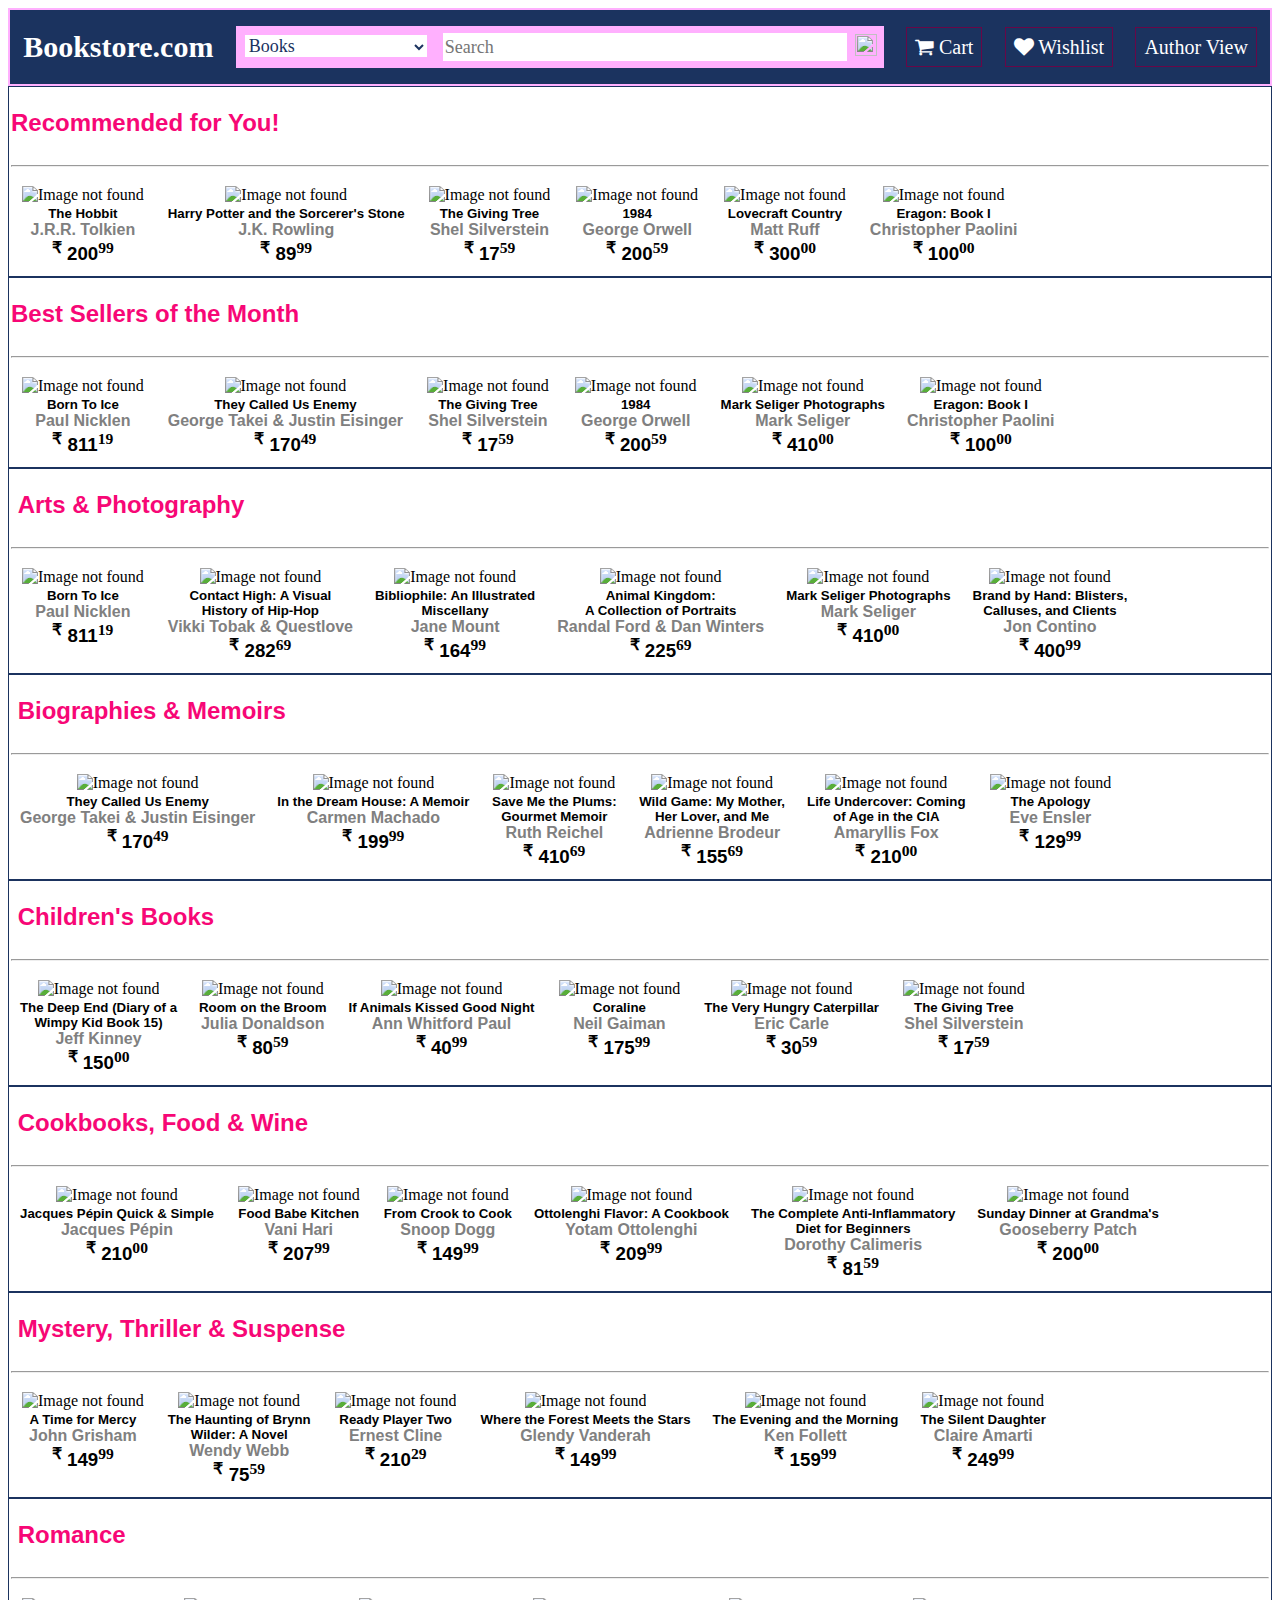
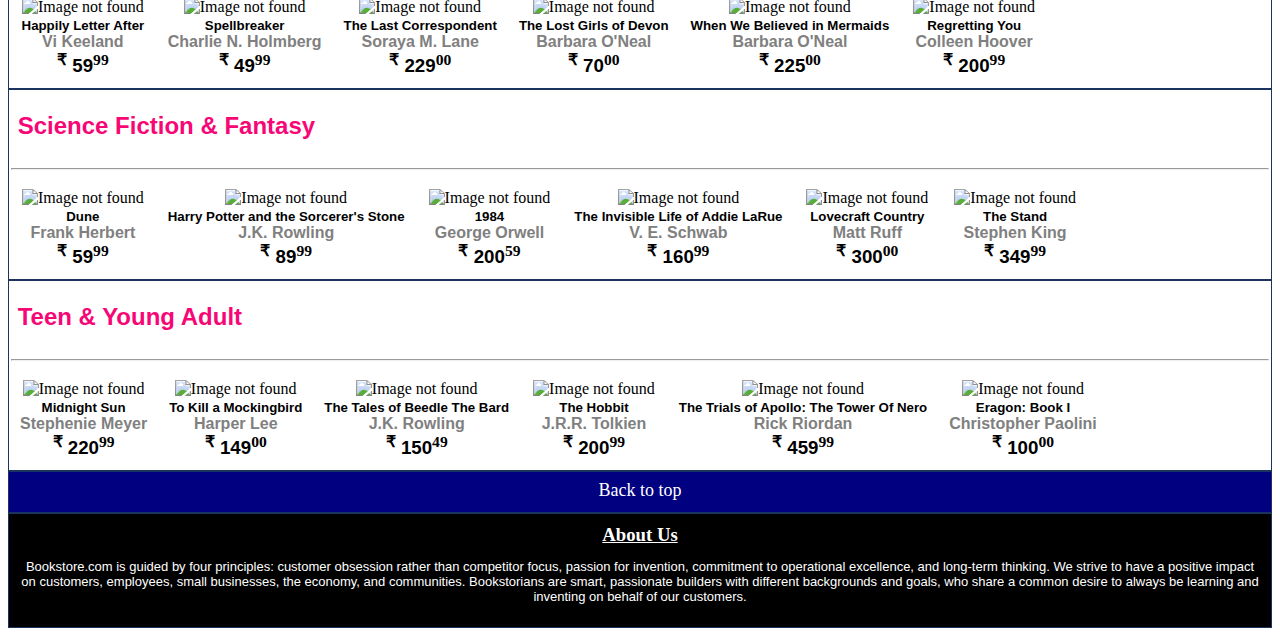
==== commit 5bc7e5ac: "değğişik" ====
--- a/index.html
+++ b/index.html
@@ -31,12 +31,6 @@
                     height="22px" width="22px" style="margin-left: -12px; margin-bottom: -2px;"/>
                 </button>
             </form>
-            <a href="q2_signin.html">
-                <span style="padding: 8px;">
-                    Hello,
-                    Sign In
-                </span>
-            </a>
             <a href="q2_cart.html">
                 <span style="padding: 8px;">
                     <i class="fa fa-shopping-cart"></i>
@@ -690,4 +684,4 @@
         
     </div> 
 </body>
-</html>+</html>
--- a/style.css
+++ b/style.css
@@ -17,7 +17,7 @@
 }
 
 span {
-    border: 2px solid #ffb0fe;
+    border: 1px solid #680747;
     color: white;
     font-size: 20px;
 }
@@ -97,4 +97,4 @@
    flex-direction: column;
    border: none;
    margin: 7px;
-}+}
